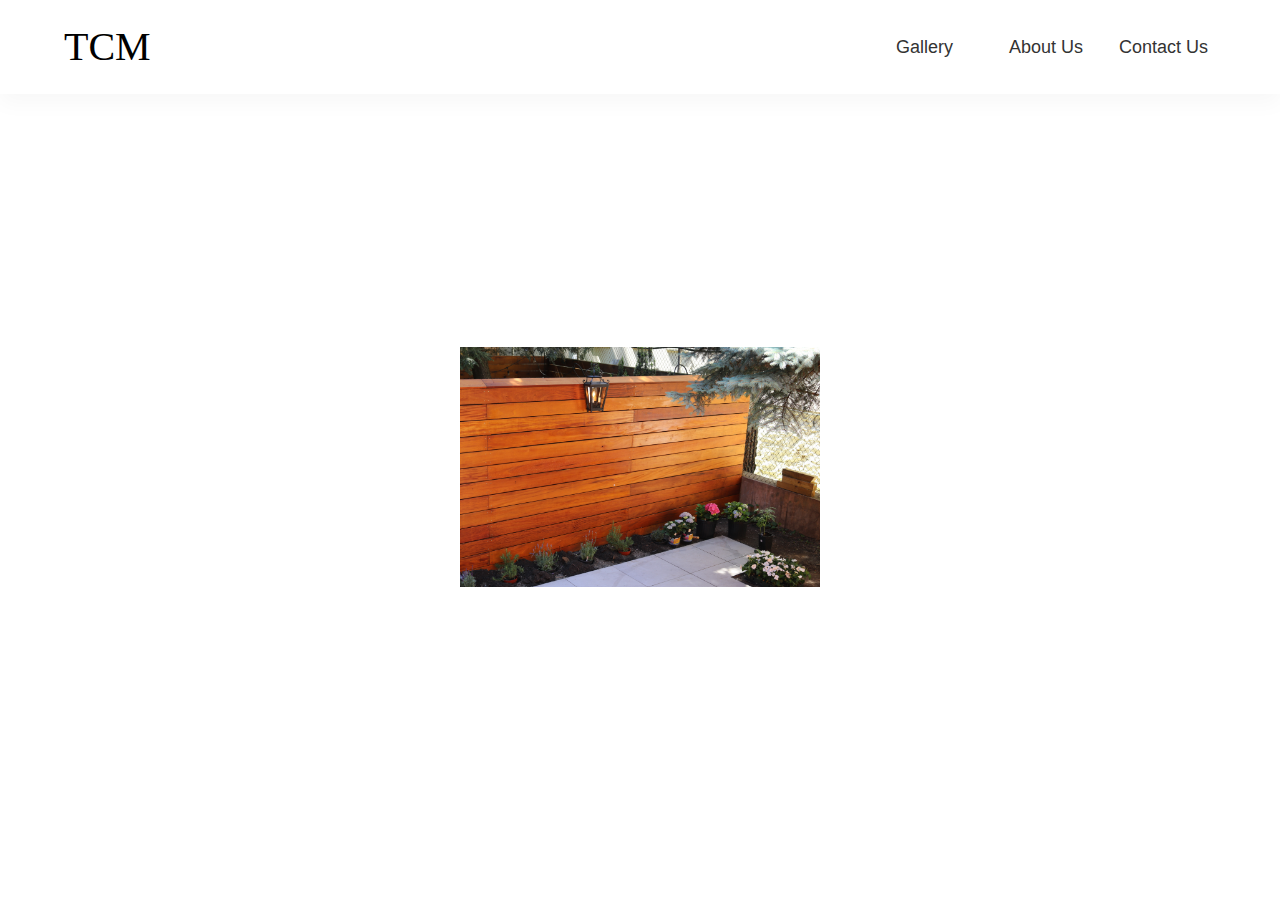
==== index.html @ f2544cc6 "TCM first commit" ====
<!DOCTYPE html>
<html lang="en">

<head>
    <title>TCM</title>
    <meta charset="UTF-8" />
    <meta name="viewport" content="width=device-width,initial-scale=1" />
    <meta name="description" content="" />
    <link href="https://cdn.jsdelivr.net/npm/bootstrap@5.2.0/dist/css/bootstrap.min.css" rel="stylesheet"
        crossorigin="anonymous">
    <link
        href="https://blogfonts.com/css/aWQ9MTYwMzA4JnN1Yj0zMDgmYz1iJnR0Zj1iYXNpZXJjaXJjbGUtcmVndWxhci5vdGYmbj1iYXNpZXItY2lyY2xl/Basier Circle.otf"
        rel="stylesheet" type="text/css" />
    <link rel="stylesheet" type="text/css" href="style.css" />
    <link rel="stylesheet" href="https://cdnjs.cloudflare.com/ajax/libs/font-awesome/6.2.1/css/all.min.css"
        integrity="sha512-MV7K8+y+gLIBoVD59lQIYicR65iaqukzvf/nwasF0nqhPay5w/9lJmVM2hMDcnK1OnMGCdVK+iQrJ7lzPJQd1w=="
        crossorigin="anonymous" referrerpolicy="no-referrer" />
    <link rel="icon" href="assets/images/logo.png">
</head>

<body class="">
    <div class="desktop-display-none">

        <div class="row gx-0">

            <section class="header-box-shadow">
                
                <!--Top navigation main region start-->
                <nav class="navbar navbar-expand-lg">
                    <div class="container p-0">
                        <a class="navbar-brand" href="index.html">
                            <h1 class="bodoni-font mt-0 mb-0">TCM</h1>
                        </a>

                        <button class="navbar-toggler" type="button" data-bs-toggle="collapse"
                            data-bs-target="#navbarNav" aria-controls="navbarNav" aria-expanded="false"
                            aria-label="Toggle navigation">
                            <span class="navbar-toggler-icon"></span>
                        </button>
                        <div class="collapse navbar-collapse" id="navbarNav">
                            <ul class="navbar-nav">
                                <li class="nav-item">
                                    <a class="nav-link" aria-current="page" href="gallery.html">Gallery</a>
                                </li>
                                <li class="nav-item">
                                    <a class="nav-link" aria-current="page" href="about-us.html">About Us</a>
                                </li>
                                <li class="nav-item">
                                    <a class="nav-link" href="contact-us.html">Contact Us</a>
                                </li>
                                

                            </ul>
                        </div>
                    </div>
                </nav>
                <!--Top navigation main region end-->
            </section>
            <div class="container">
                <div class="row">
                    <div class="col-md-4 col-lg-4 col-sm-12 col-xs-12"></div>
                    <div class="col-md-4 col-lg-4 col-sm-12 col-xs-12">
                        <div class="modal-container d-flex align-items-center">
                            <div id="carouselExampleSlidesOnly" class="carousel slide" data-bs-ride="carousel">
                                <div class="carousel-inner">
                                    <div class="carousel-item active">
                                        <img src="assets/images/1.jfif"
                                            class="d-block w-100" alt="Architecture1">
                                    </div>
                                    <div class="carousel-item">
                                        <img src="assets/images/2.jfif"
                                            class="d-block w-100" alt="Architecture2">
                                    </div>
                                    <div class="carousel-item">
                                        <img src="assets/images/3.jfif"
                                            class="d-block w-100" alt="Third slide">
                                    </div>
                                    <div class="carousel-item">
                                        <img src="assets/images/4.jfif"
                                            class="d-block w-100" alt="Third slide">
                                    </div>
                                    <div class="carousel-item">
                                        <img src="assets/images/5.jfif"
                                            class="d-block w-100" alt="Third slide">
                                    </div>
                                    <div class="carousel-item">
                                        <img src="assets/images/6.jfif"
                                            class="d-block w-100" alt="Third slide">
                                    </div>
                                    <div class="carousel-item">
                                        <img src="assets/images/7.jfif"
                                            class="d-block w-100" alt="Third slide">
                                    </div>
                                    <div class="carousel-item">
                                        <img src="assets/images/8.jfif"
                                            class="d-block w-100" alt="Third slide">
                                    </div>
                                    <div class="carousel-item">
                                        <img src="assets/images/9.jfif"
                                            class="d-block w-100" alt="Third slide">
                                    </div>
                                    <div class="carousel-item">
                                        <img src="assets/images/10.jfif"
                                            class="d-block w-100" alt="Third slide">
                                    </div>
                                    <div class="carousel-item">
                                        <img src="assets/images/11.jfif"
                                            class="d-block w-100" alt="Third slide">
                                    </div>
                                    <div class="carousel-item">
                                        <img src="assets/images/12.jfif"
                                            class="d-block w-100" alt="Third slide">
                                    </div>
                                    <div class="carousel-item">
                                        <img src="assets/images/13.png"
                                            class="d-block w-100" alt="Third slide">
                                    </div>
                                    <div class="carousel-item">
                                        <img src="assets/images/14.png"
                                            class="d-block w-100" alt="Third slide">
                                    </div>
                                    <div class="carousel-item">
                                        <img src="assets/images/15.png"
                                            class="d-block w-100" alt="Third slide">
                                    </div>
                                    <div class="carousel-item">
                                        <img src="assets/images/16.png"
                                            class="d-block w-100" alt="Third slide">
                                    </div>
                                    <div class="carousel-item">
                                        <img src="assets/images/17.png"
                                            class="d-block w-100" alt="Third slide">
                                    </div>
                                    <div class="carousel-item">
                                        <img src="assets/images/18.png"
                                            class="d-block w-100" alt="Third slide">
                                    </div>
                                    <div class="carousel-item">
                                        <img src="assets/images/19.png"
                                            class="d-block w-100" alt="Third slide">
                                    </div>
                                    <div class="carousel-item">
                                        <img src="assets/images/20.png"
                                            class="d-block w-100" alt="Third slide">
                                    </div>
                                    <div class="carousel-item">
                                        <img src="assets/images/21.png"
                                            class="d-block w-100" alt="Third slide">
                                    </div>
                                    <div class="carousel-item">
                                        <img src="assets/images/22.png"
                                            class="d-block w-100" alt="Third slide">
                                    </div>
                                </div>
                            </div>

                        </div>
                    </div>
                    <div class="col-md-4 col-lg-4 col-sm-12 col-xs-12"></div>
                </div>
            </div>
        </div>
    </div>





    <script src="https://cdn.jsdelivr.net/npm/@popperjs/core@2.11.5/dist/umd/popper.min.js"
        crossorigin="anonymous"></script>
    <script src="https://cdn.jsdelivr.net/npm/bootstrap@5.2.0/dist/js/bootstrap.min.js"
        crossorigin="anonymous"></script>
    <script>
        var myCarousel = document.querySelector('#carouselExampleSlidesOnly')
        var carousel = new bootstrap.Carousel(myCarousel, {
            interval: 3000, // change the interval time according to your preference
            wrap: true // this will make the carousel loop continuously
        })
    </script>
</body>

</html>
---- style.css ----
/* @font-face {
    font-family: "BodoniModa";
    src: url(assets/fonts/static/BodoniModa_9pt/BodoniModa_9pt-Black.ttf);
}

@font-face {
    font-family: "BodoniModaBold";
    src: url(assets/fonts/static/BodoniModa_48pt/BodoniModa_48pt-Bold.ttf);
}

body {
    font-family: "BodoniModa";
} */

.bodoni-font{
    font-family: ltc-bodoni-175, serif !important;
}

.proxima-nova-font{
    font-family: proxima-nova, sans-serif !important;
}

.container {
    width: 1200px;
    max-width: 90%;
    margin: 0 auto;
    position: relative;
}


.navbar {
    height: 94px;
}

.fixed-header{
    position: fixed;
    top: 0;
    background-color: #fff;
    z-index: 2;
}

.header-padding{
    padding-top: 94px;
}

.header-box-shadow {
    box-shadow: 0px 10px 20px 0px #f8f8f8;
}

.main-heading{
    font-size: 60px;
    font-weight: 600;
    line-height: 155.3%;
    letter-spacing: 0.08em;
    color: #000000;
}

.sub-head {
    font-weight: 600;
    font-size: 40px;
    line-height: 155.3%;
    letter-spacing: 0.08em;
    color: #000000;
}

.basic-text {
    font-weight: 400;
    font-size: 18px;
    line-height: 150%;
    text-align: center;
    letter-spacing: 0.025em;
    color: #000000;
}

.about-sub-head {
    font-weight: 600;
    font-size: 28px;
    line-height: 155.3%;
    letter-spacing: 0.08em;
    color: #000000;
    text-align: center;
}

.about-basic-text {
    font-weight: 400;
    font-size: 16px;
    line-height: 150%;
    text-align: center;
    letter-spacing: 0.025em;
    color: #000000;
    margin-top: 20px;
}

.navbar-collapse {
    flex-grow: 0;
}

.content-card {
    width: 80%;
    padding: 20px 40px;
    border: 1px solid rgba(216, 197, 225, 0.7);
    box-shadow: 0px 2px 22px 0px rgb(52 52 52 / 9%);
    border-radius: 16px;
}

.container {
    width: 1200px;
    max-width: 90%;
    margin: 0 auto;
    position: relative;
}

.nav-item {
    display: flex;
    align-items: center;
    padding: 0px 20px;
}

.nav-item:last-child {
    padding-right: 0px;
    padding-left: 0px;
}

.nav-link {
    display: block;
    font-style: normal;
    font-weight: 400;
    font-family: proxima-nova, sans-serif !important;
    font-size: 18px;
    line-height: 24px;
    color: #333333;
    transition: color .15s ease-in-out, background-color .15s ease-in-out, border-color .15s ease-in-out;
}

.nav-link:hover {
    color: #333333 !important;
    border-bottom: 2px solid #333333;
}

.nav-link.active {
    border-bottom: 2px solid #333333;
}

.signup-btn {

    display: flex;
    flex-direction: row;
    justify-content: center;
    align-items: center;
    gap: 12px;
    width: 120px;
    height: 46px;
    background: #0051FF;
    border-radius: 8px;
    font-style: normal;
    font-weight: 700;
    font-size: 18px;
    line-height: 22px;
    letter-spacing: 0.25px;
    color: #FCFCFC;

}

.contact-btn {
    display: flex;
    flex-direction: row;
    justify-content: center;
    align-items: center;
    padding: 0px 10px;
    width: 180px;
    height: 46px;
    border: 1px solid #000000;
    border-radius: 5px;
    font-weight: 600;
    font-size: 18px;
    line-height: 27px;
    text-align: center;
    color: #333333;
}

.links span{
    font-size: 20px;
    font-weight: 600;
    color: #000000;
}

.links a {
    color: #333333;
    text-decoration: none;
}

.links a:hover {
    color: #333333;
    text-decoration: none;
}

.links i {
    color: #0051FF;
}

/* // Small devices (landscape phones, less than 768px) */
@media (max-width: 767.98px) {


    .navbar-collapse {
        background-color: #fff;
        z-index: 2;
    }

    .nav-item {
        padding: 10px 10px;
    }
}


.mobile-display-none{
    display: none;
}

.modal-container {
    width: 100%;
    height: calc(100vh - 94px);
}

.carousel-inner .carousel-item {
    height: 300px;
    overflow: hidden;
}

.gallery-img-container{
    max-height: 170px;
    overflow: hidden;
}

/* // Small devices (landscape phones, less than 768px) */
/* @media (max-width: 767.98px) {
    .desktop-display-none {
        display: none;
    }

    .mobile-display-none {
        display: block;
        height: 100vh;
    }

} */
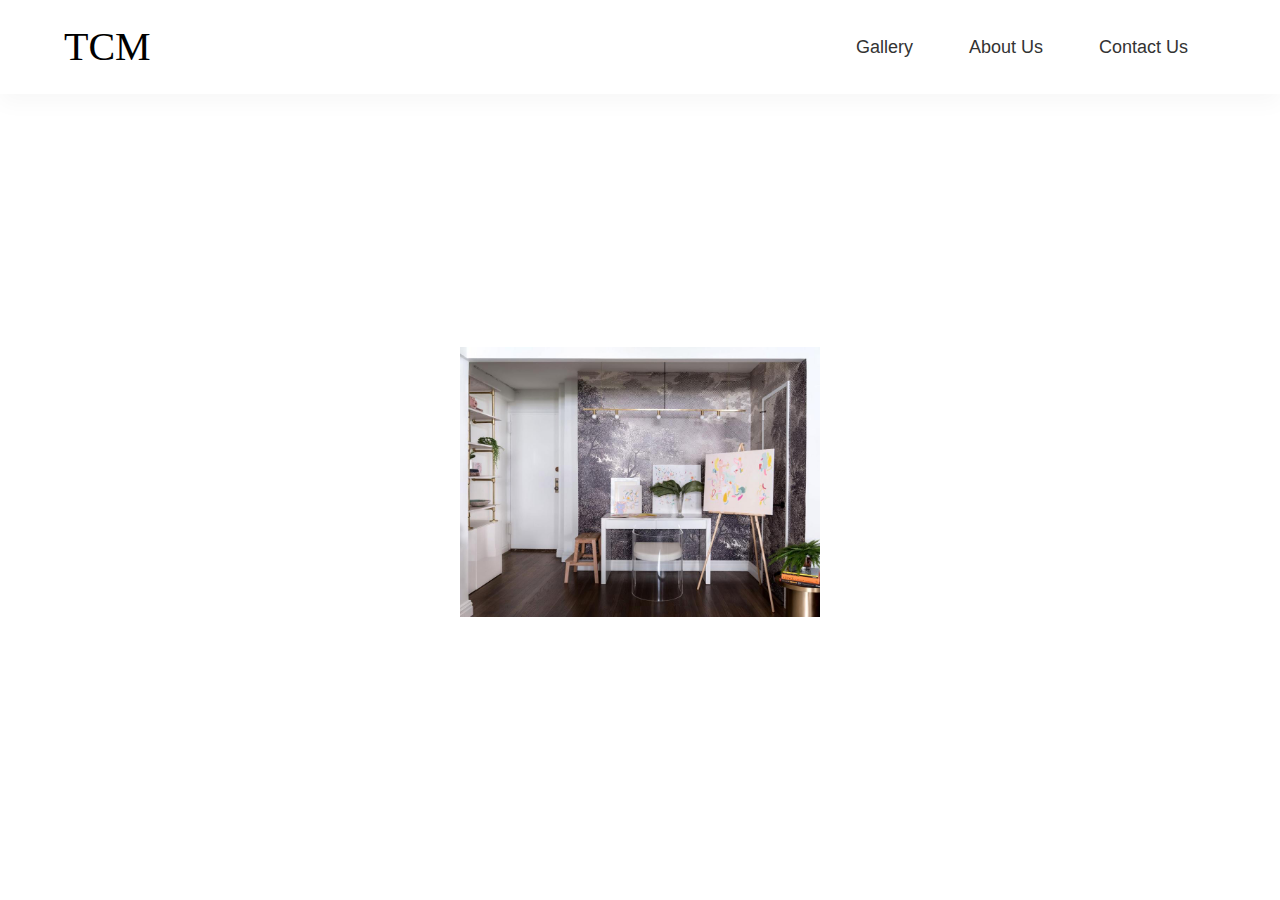
==== commit 11358ff3: "All Required Changes Done" ====
--- a/index.html
+++ b/index.html
@@ -15,7 +15,7 @@
     <link rel="stylesheet" href="https://cdnjs.cloudflare.com/ajax/libs/font-awesome/6.2.1/css/all.min.css"
         integrity="sha512-MV7K8+y+gLIBoVD59lQIYicR65iaqukzvf/nwasF0nqhPay5w/9lJmVM2hMDcnK1OnMGCdVK+iQrJ7lzPJQd1w=="
         crossorigin="anonymous" referrerpolicy="no-referrer" />
-    <link rel="icon" href="assets/images/logo.png">
+    <link rel="icon" type="image/png" sizes="32x32" href="favicon-32x32.png">
 </head>
 
 <body class="">
@@ -28,7 +28,7 @@
                 <!--Top navigation main region start-->
                 <nav class="navbar navbar-expand-lg">
                     <div class="container p-0">
-                        <a class="navbar-brand" href="index.html">
+                        <a class="navbar-brand" href="index">
                             <h1 class="bodoni-font mt-0 mb-0">TCM</h1>
                         </a>
 
@@ -40,13 +40,13 @@
                         <div class="collapse navbar-collapse" id="navbarNav">
                             <ul class="navbar-nav">
                                 <li class="nav-item">
-                                    <a class="nav-link" aria-current="page" href="gallery.html">Gallery</a>
+                                    <a class="nav-link" aria-current="page" href="gallery">Gallery</a>
                                 </li>
                                 <li class="nav-item">
-                                    <a class="nav-link" aria-current="page" href="about-us.html">About Us</a>
+                                    <a class="nav-link" aria-current="page" href="about-us">About Us</a>
                                 </li>
                                 <li class="nav-item">
-                                    <a class="nav-link" href="contact-us.html">Contact Us</a>
+                                    <a class="nav-link" href="contact-us">Contact Us</a>
                                 </li>
                                 
 
@@ -64,92 +64,48 @@
                             <div id="carouselExampleSlidesOnly" class="carousel slide" data-bs-ride="carousel">
                                 <div class="carousel-inner">
                                     <div class="carousel-item active">
-                                        <img src="assets/images/1.jfif"
+                                        <img src="assets/images/23.jfif"
                                             class="d-block w-100" alt="Architecture1">
                                     </div>
                                     <div class="carousel-item">
-                                        <img src="assets/images/2.jfif"
+                                        <img src="assets/images/8.jfif"
                                             class="d-block w-100" alt="Architecture2">
                                     </div>
                                     <div class="carousel-item">
-                                        <img src="assets/images/3.jfif"
-                                            class="d-block w-100" alt="Third slide">
-                                    </div>
-                                    <div class="carousel-item">
-                                        <img src="assets/images/4.jfif"
-                                            class="d-block w-100" alt="Third slide">
-                                    </div>
-                                    <div class="carousel-item">
-                                        <img src="assets/images/5.jfif"
-                                            class="d-block w-100" alt="Third slide">
-                                    </div>
-                                    <div class="carousel-item">
-                                        <img src="assets/images/6.jfif"
-                                            class="d-block w-100" alt="Third slide">
-                                    </div>
-                                    <div class="carousel-item">
-                                        <img src="assets/images/7.jfif"
-                                            class="d-block w-100" alt="Third slide">
-                                    </div>
-                                    <div class="carousel-item">
-                                        <img src="assets/images/8.jfif"
-                                            class="d-block w-100" alt="Third slide">
-                                    </div>
-                                    <div class="carousel-item">
-                                        <img src="assets/images/9.jfif"
-                                            class="d-block w-100" alt="Third slide">
-                                    </div>
-                                    <div class="carousel-item">
-                                        <img src="assets/images/10.jfif"
-                                            class="d-block w-100" alt="Third slide">
+                                        <img src="assets/images/2.jfif"
+                                            class="d-block w-100" alt="Architecture1">
                                     </div>
                                     <div class="carousel-item">
                                         <img src="assets/images/11.jfif"
-                                            class="d-block w-100" alt="Third slide">
+                                            class="d-block w-100" alt="Architecture1">
+                                    </div>
+                                    <div class="carousel-item">
+                                        <img src="assets/images/25.jpg"
+                                            class="d-block w-100" alt="Architecture1">
+                                    </div>
+                                    <div class="carousel-item">
+                                        <img src="assets/images/24.jfif"
+                                            class="d-block w-100" alt="Architecture1">
+                                    </div>
+                                    <div class="carousel-item">
+                                        <img src="assets/images/26.jfif"
+                                            class="d-block w-100" alt="Architecture1">
+                                    </div>
+                                    <div class="carousel-item">
+                                        <img src="assets/images/19.png"
+                                            class="d-block w-100" alt="Architecture1">
                                     </div>
                                     <div class="carousel-item">
                                         <img src="assets/images/12.jfif"
-                                            class="d-block w-100" alt="Third slide">
-                                    </div>
-                                    <div class="carousel-item">
-                                        <img src="assets/images/13.png"
-                                            class="d-block w-100" alt="Third slide">
-                                    </div>
-                                    <div class="carousel-item">
-                                        <img src="assets/images/14.png"
-                                            class="d-block w-100" alt="Third slide">
-                                    </div>
-                                    <div class="carousel-item">
-                                        <img src="assets/images/15.png"
-                                            class="d-block w-100" alt="Third slide">
-                                    </div>
-                                    <div class="carousel-item">
-                                        <img src="assets/images/16.png"
-                                            class="d-block w-100" alt="Third slide">
+                                            class="d-block w-100" alt="Architecture1">
                                     </div>
                                     <div class="carousel-item">
                                         <img src="assets/images/17.png"
-                                            class="d-block w-100" alt="Third slide">
+                                            class="d-block w-100" alt="Architecture1">
                                     </div>
                                     <div class="carousel-item">
-                                        <img src="assets/images/18.png"
-                                            class="d-block w-100" alt="Third slide">
-                                    </div>
-                                    <div class="carousel-item">
-                                        <img src="assets/images/19.png"
-                                            class="d-block w-100" alt="Third slide">
-                                    </div>
-                                    <div class="carousel-item">
-                                        <img src="assets/images/20.png"
-                                            class="d-block w-100" alt="Third slide">
-                                    </div>
-                                    <div class="carousel-item">
-                                        <img src="assets/images/21.png"
-                                            class="d-block w-100" alt="Third slide">
-                                    </div>
-                                    <div class="carousel-item">
-                                        <img src="assets/images/22.png"
-                                            class="d-block w-100" alt="Third slide">
+                                        <img src="assets/images/1.jfif"
+                                            class="d-block w-100" alt="Architecture1">
                                     </div>
                                 </div>
                             </div>
--- a/style.css
+++ b/style.css
@@ -114,11 +114,6 @@
     display: flex;
     align-items: center;
     padding: 0px 20px;
-}
-
-.nav-item:last-child {
-    padding-right: 0px;
-    padding-left: 0px;
 }
 
 .nav-link {
@@ -198,6 +193,11 @@
     color: #0051FF;
 }
 
+.contact-img-height{
+    max-height: 533px;
+    overflow-y: hidden;
+}
+
 /* // Small devices (landscape phones, less than 768px) */
 @media (max-width: 767.98px) {
 
@@ -210,6 +210,10 @@
     .nav-item {
         padding: 10px 10px;
     }
+
+    .content-card {
+        width: 100%;
+    }
 }
 
 
@@ -230,6 +234,7 @@
 .gallery-img-container{
     max-height: 170px;
     overflow: hidden;
+    cursor: pointer;
 }
 
 /* // Small devices (landscape phones, less than 768px) */
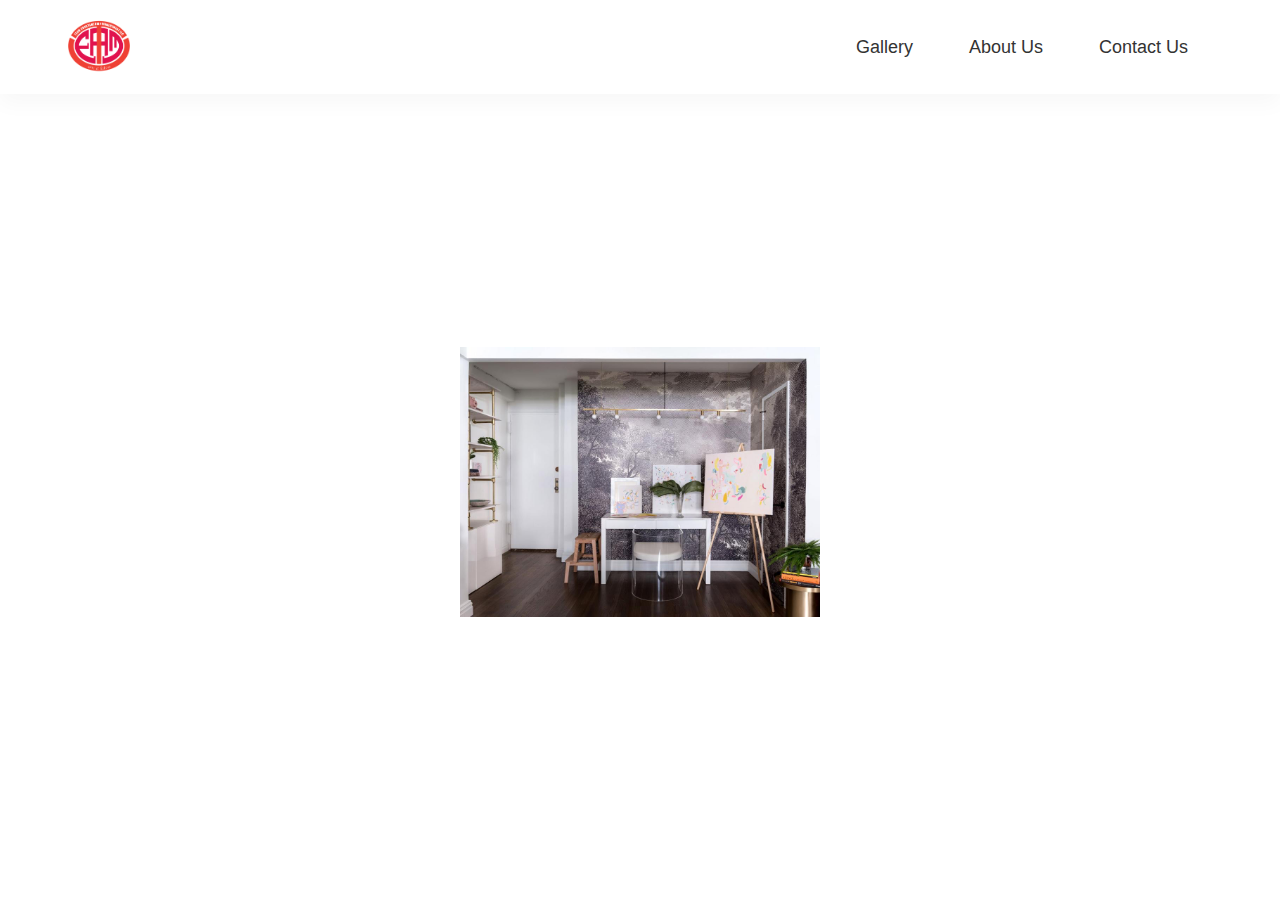
==== commit a54ed409: "New Changes Done" ====
--- a/index.html
+++ b/index.html
@@ -15,7 +15,7 @@
     <link rel="stylesheet" href="https://cdnjs.cloudflare.com/ajax/libs/font-awesome/6.2.1/css/all.min.css"
         integrity="sha512-MV7K8+y+gLIBoVD59lQIYicR65iaqukzvf/nwasF0nqhPay5w/9lJmVM2hMDcnK1OnMGCdVK+iQrJ7lzPJQd1w=="
         crossorigin="anonymous" referrerpolicy="no-referrer" />
-    <link rel="icon" type="image/png" sizes="32x32" href="favicon-32x32.png">
+   <link rel="icon" type="image/png" sizes="32x32" href="assets/images/Team CM Logo (1) copy-1.png">
 </head>
 
 <body class="">
@@ -28,8 +28,8 @@
                 <!--Top navigation main region start-->
                 <nav class="navbar navbar-expand-lg">
                     <div class="container p-0">
-                        <a class="navbar-brand" href="index">
-                            <h1 class="bodoni-font mt-0 mb-0">TCM</h1>
+                        <a class="navbar-brand" href="/">
+                            <img width="70" src="assets/images/Team CM Logo (1) copy-1.png" class="img-fluid">
                         </a>
 
                         <button class="navbar-toggler" type="button" data-bs-toggle="collapse"
